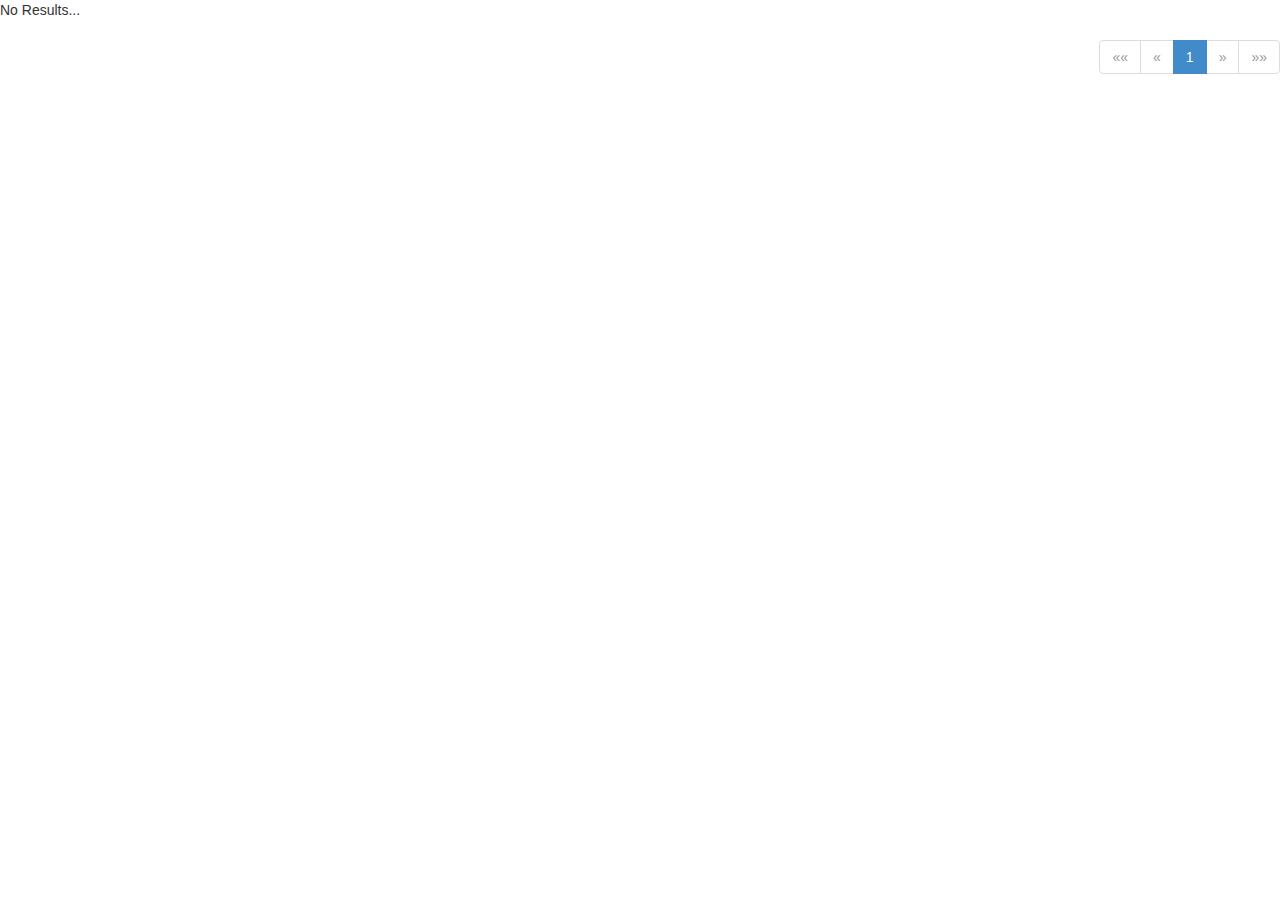
==== index.html @ 8b16377c "iTunes Browser" ====
<!DOCTYPE html>
<html lang="en" ng-app="iTuneBrowserApp">
<head>
    <meta charset="UTF-8">
    <title>iTunes Browser</title>
    <meta name="description" content="">
    <link href="css/bootstrap.css" rel="stylesheet">
    <link href="css/style.css" rel="stylesheet">
</head>
<body>
<div ng-view></div>
</body>
<script src="js/libs/jquery.min.js"></script>
<script src="js/libs/angular.min.js"></script>
<script src="js/libs/angular-route.min.js"></script>
<script src="js/app.js"></script>
</html>
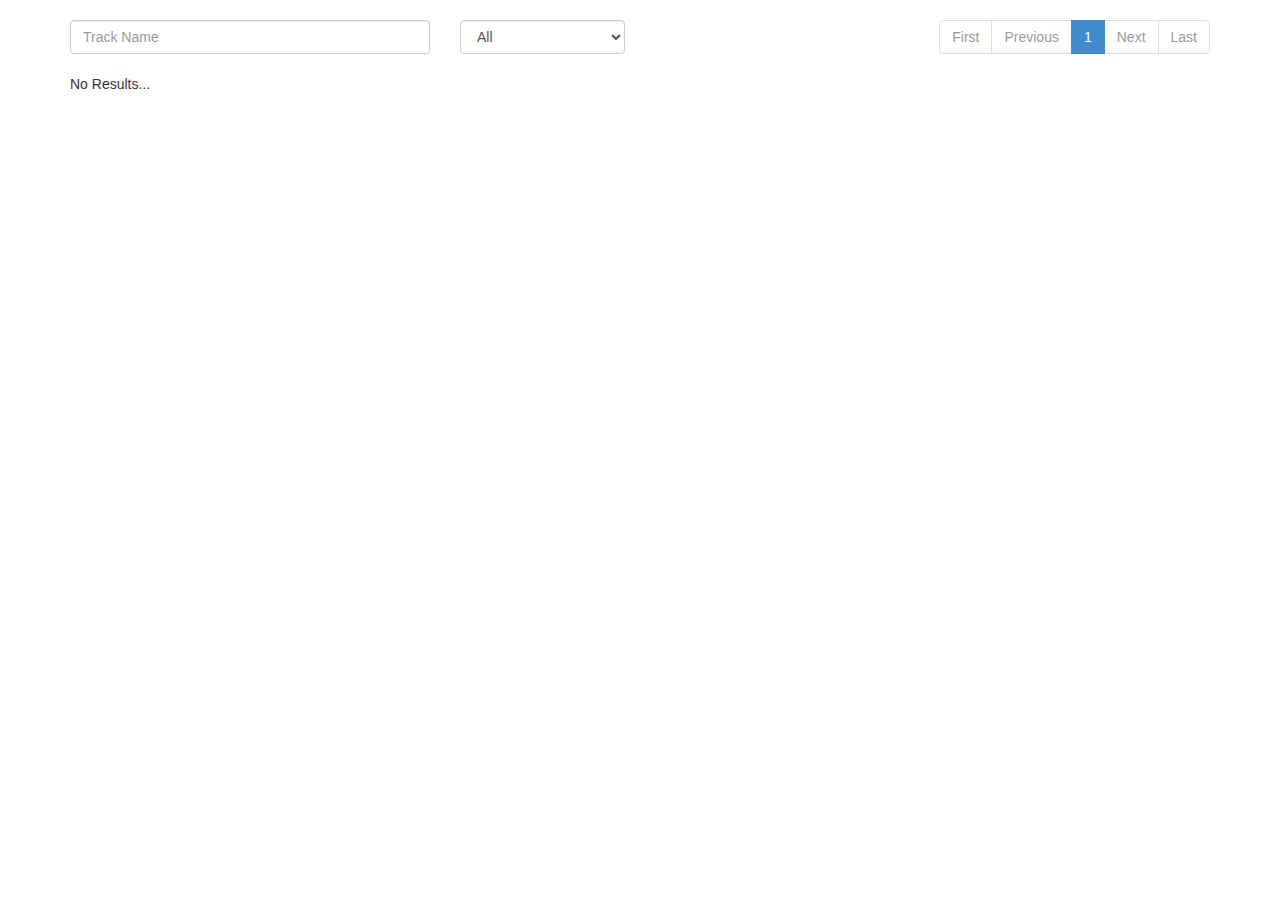
==== commit 02d8ad9a: "IC-15.0.3 <fpta-ttnguyen@453DW7N022 Merge branch 'master'" ====
--- a/index.html
+++ b/index.html
@@ -8,10 +8,11 @@
     <link href="css/style.css" rel="stylesheet">
 </head>
 <body>
-<div ng-view></div>
+<div class="container" ng-view></div>
 </body>
 <script src="js/libs/jquery.min.js"></script>
 <script src="js/libs/angular.min.js"></script>
 <script src="js/libs/angular-route.min.js"></script>
+<script src="js/libs/ui-bootstrap-tpls.min.js"></script>
 <script src="js/app.js"></script>
 </html>--- a/css/style.css
+++ b/css/style.css
@@ -0,0 +1,26 @@
+.thumbnail{
+    font-size: 12px;
+    border: none;
+    margin-bottom: 0px;
+    height: 220px;
+}
+.thumbnail .title {
+    font-weight: bold;
+    color: #4c4c4c
+}
+.thumbnail .description {
+    color: #999
+}
+.thumbnail .price {
+    color: #08c
+}
+.thumbnail .caption > img {
+    margin-left: 0px;
+    box-shadow: 0 0 4px 0px rgba(0, 0, 0, 0.4);
+}
+.thumbnail .btn {
+    margin-top: 5px;
+}
+.filter {
+    margin: 20px 0;
+}
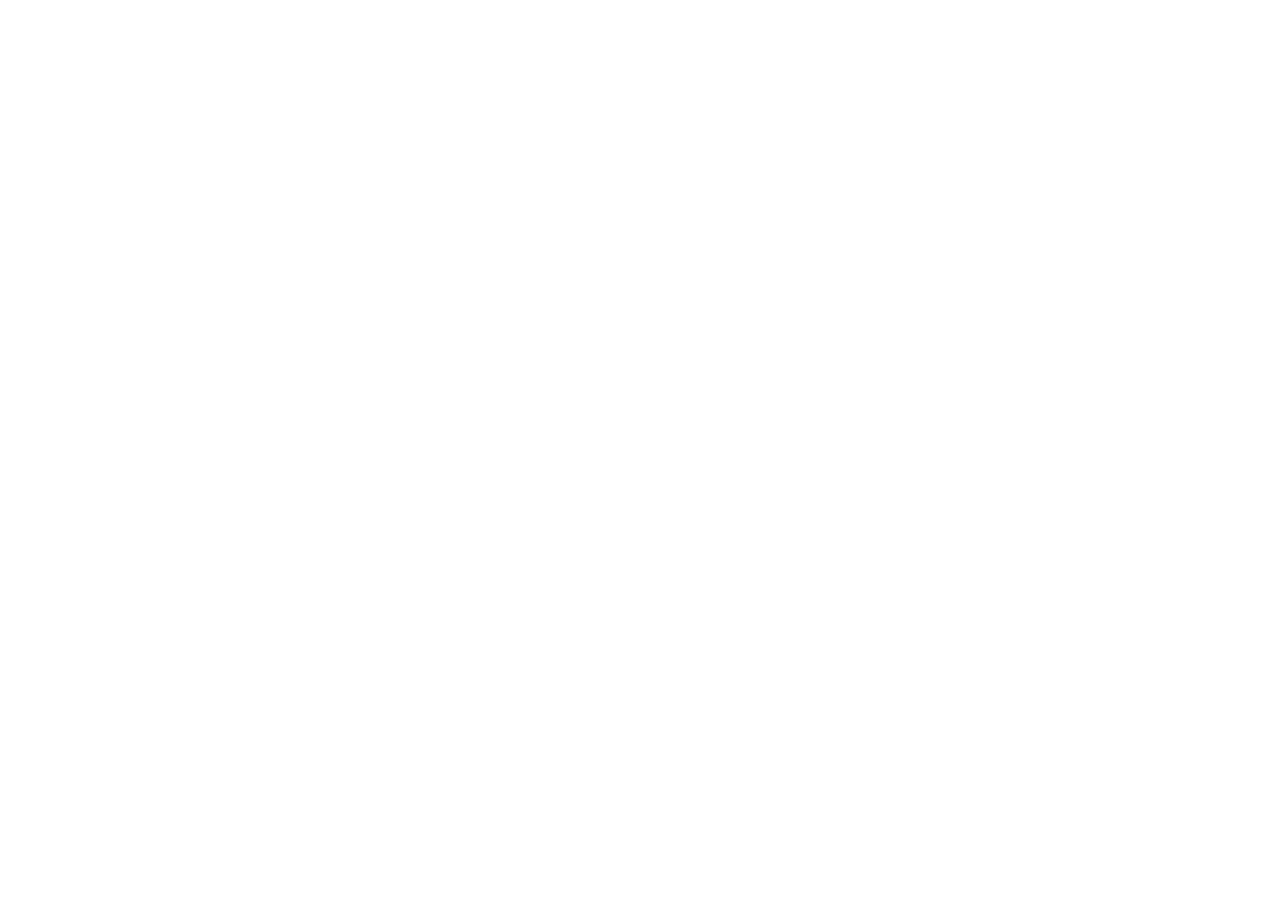
==== commit abbadb0c: "Require login using Google" ====
--- a/index.html
+++ b/index.html
@@ -8,11 +8,12 @@
     <link href="css/style.css" rel="stylesheet">
 </head>
 <body>
-<div class="container" ng-view></div>
+    <div class="container" ng-view></div>
 </body>
-<script src="js/libs/jquery.min.js"></script>
-<script src="js/libs/angular.min.js"></script>
-<script src="js/libs/angular-route.min.js"></script>
-<script src="js/libs/ui-bootstrap-tpls.min.js"></script>
-<script src="js/app.js"></script>
+    <script src="js/libs/jquery.min.js"></script>
+    <script src="js/libs/angular.min.js"></script>
+    <script src="js/libs/angular-route.min.js"></script>
+    <script src="js/libs/angular-cookies.min.js"></script>
+    <script src="js/libs/ui-bootstrap-tpls.min.js"></script>
+    <script src="js/app.js"></script>
 </html>--- a/css/style.css
+++ b/css/style.css
@@ -15,6 +15,8 @@
     color: #08c
 }
 .thumbnail .caption > img {
+    width: 100px;
+    height: 100px;
     margin-left: 0px;
     box-shadow: 0 0 4px 0px rgba(0, 0, 0, 0.4);
 }
@@ -24,3 +26,45 @@
 .filter {
     margin: 20px 0;
 }
+
+.app-overlay {
+    background: rgba(60,60,60, 0.5);
+    width:100%;
+    height:100%;
+    z-index:9999;
+    top:0;
+    left:0;
+    position:fixed;
+    display:block;
+    text-align: center;
+}
+
+.app-overlay video.player {
+    position:absolute;
+	top: 30%;
+	left: 30%;
+	width: 50%;
+    max-height: 50%;
+}
+.app-overlay audio.player {
+    position:absolute;
+	top: 50%;
+	left: 35%;
+	width: 30%;
+}
+
+.app-overlay .loading {
+    position:absolute;
+	top:50%;
+	left:50%;
+	background: url(../img/ajax-loader.gif) no-repeat 0 0 transparent;
+	width: 100px;
+	height: 100px;
+}
+
+@media screen and (max-width: 767px) {
+    .app-overlay .player {
+        width: 80% !important;
+        left: 10% !important;
+    }
+}